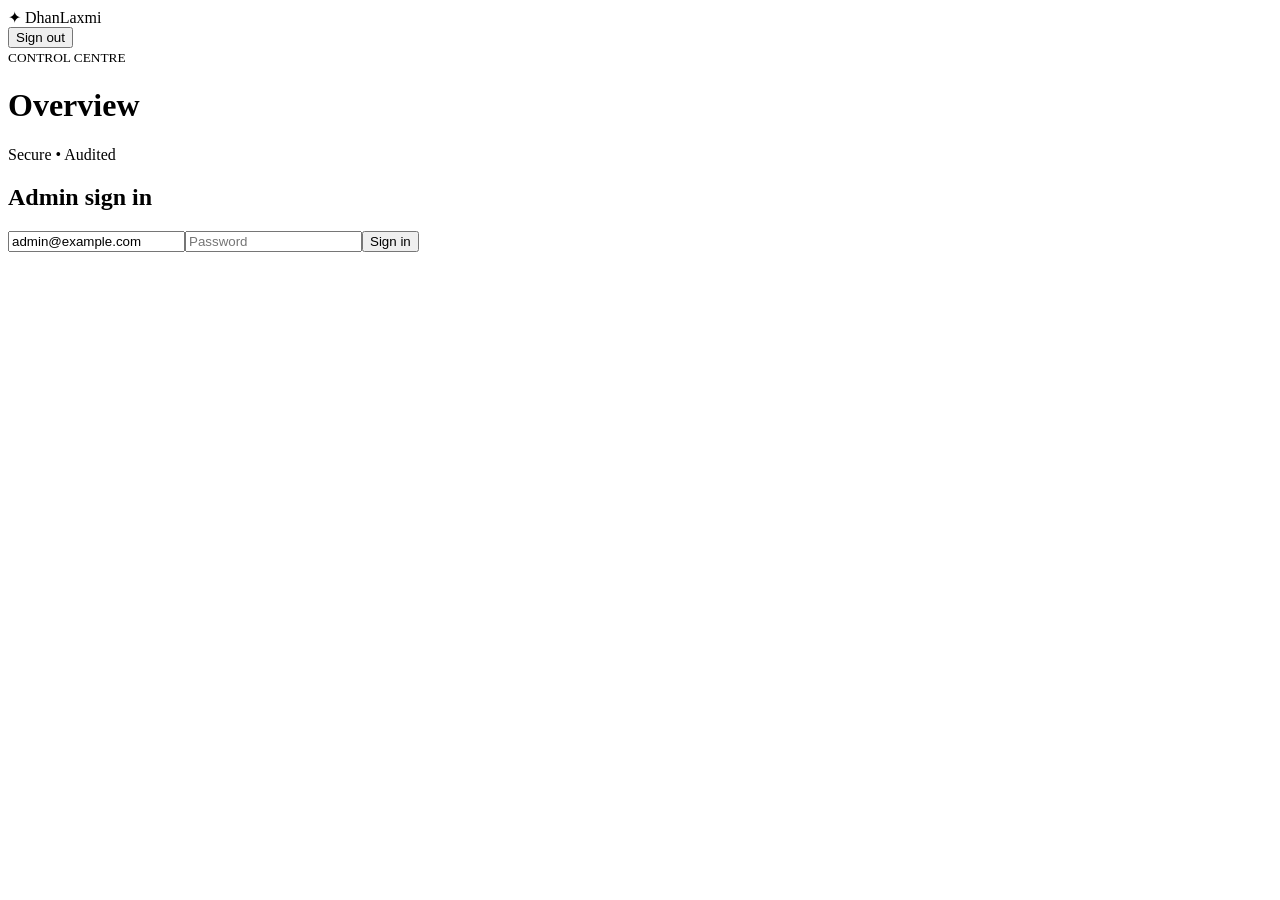
==== backend/app/admin/templates/index.html @ 5aadbb14 "first commit" ====
<!doctype html><html lang="en"><head><meta charset="utf-8"><meta name="viewport" content="width=device-width,initial-scale=1"><title>DhanLaxmi Admin</title><link rel="stylesheet" href="/static/admin.css?v=4"></head>
<body><aside><div class="brand">✦ DhanLaxmi</div><nav id="nav"></nav><button id="logout">Sign out</button></aside><main><header><div><small>CONTROL CENTRE</small><h1 id="pageTitle">Overview</h1></div><span class="pill">Secure • Audited</span></header><section id="login"><form><h2>Admin sign in</h2><input id="email" value="admin@example.com" type="email" placeholder="Email"><input id="password" type="password" placeholder="Password"><button>Sign in</button><p id="error"></p></form></section><section id="app" hidden><div id="content"></div></section></main><script src="/static/admin.js?v=4"></script></body></html>
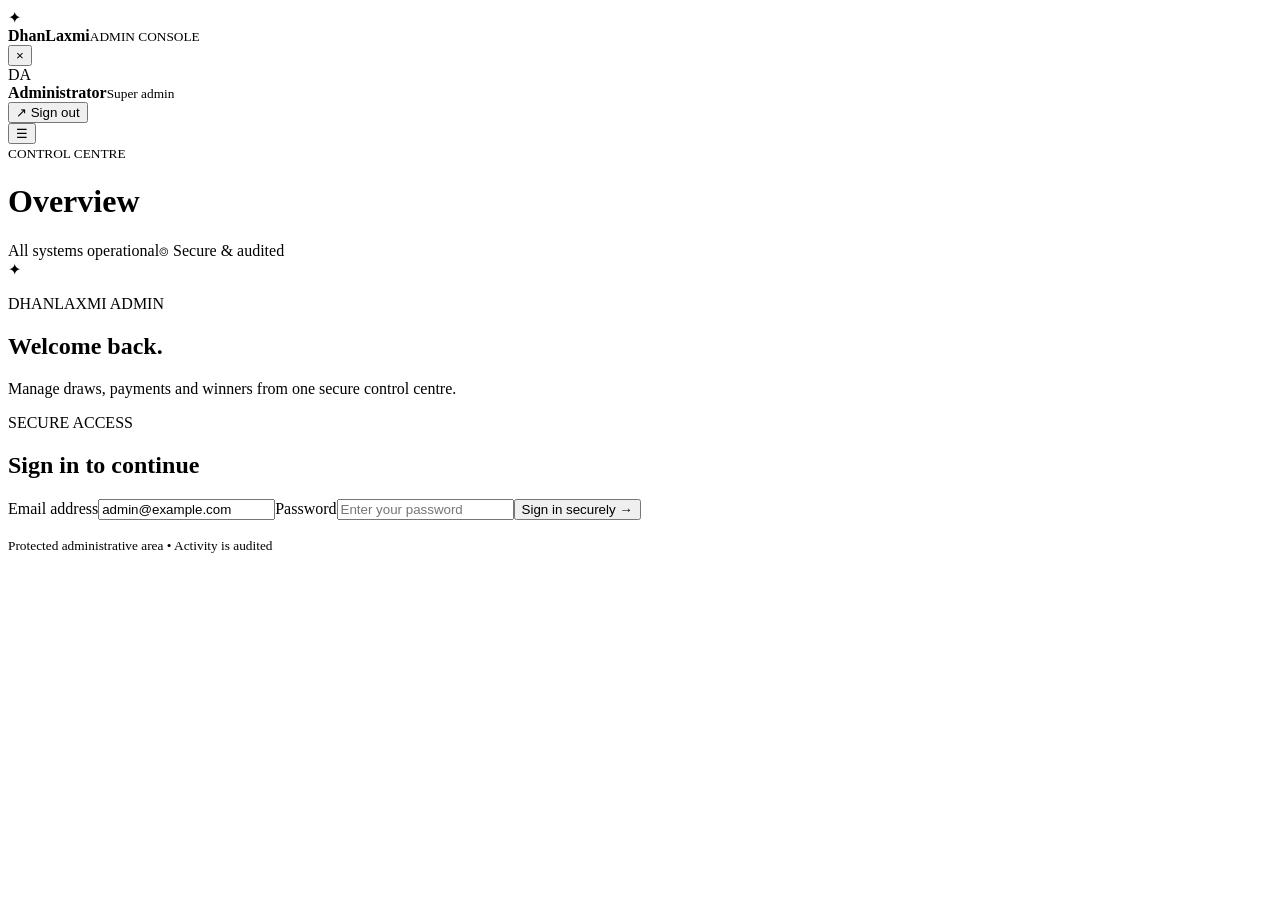
==== commit f944feb5: "Redesign admin and automate UPI payment links" ====
--- a/backend/app/admin/templates/index.html
+++ b/backend/app/admin/templates/index.html
@@ -1,2 +1,6 @@
-<!doctype html><html lang="en"><head><meta charset="utf-8"><meta name="viewport" content="width=device-width,initial-scale=1"><title>DhanLaxmi Admin</title><link rel="stylesheet" href="/static/admin.css?v=4"></head>
-<body><aside><div class="brand">✦ DhanLaxmi</div><nav id="nav"></nav><button id="logout">Sign out</button></aside><main><header><div><small>CONTROL CENTRE</small><h1 id="pageTitle">Overview</h1></div><span class="pill">Secure • Audited</span></header><section id="login"><form><h2>Admin sign in</h2><input id="email" value="admin@example.com" type="email" placeholder="Email"><input id="password" type="password" placeholder="Password"><button>Sign in</button><p id="error"></p></form></section><section id="app" hidden><div id="content"></div></section></main><script src="/static/admin.js?v=4"></script></body></html>
+<!doctype html><html lang="en"><head><meta charset="utf-8"><meta name="viewport" content="width=device-width,initial-scale=1,viewport-fit=cover"><meta name="theme-color" content="#090a12"><title>DhanLaxmi Admin</title><link rel="stylesheet" href="/static/admin.css?v=5"></head>
+<body><div class="ambient ambient-one"></div><div class="ambient ambient-two"></div>
+<aside id="sidebar"><div class="brand"><span class="brand-mark">✦</span><div><strong>DhanLaxmi</strong><small>ADMIN CONSOLE</small></div></div><button class="close-menu" id="closeMenu" aria-label="Close menu">×</button><nav id="nav"></nav><div class="sidebar-foot"><div class="admin-profile"><span>DA</span><div><b>Administrator</b><small>Super admin</small></div></div><button id="logout"><span>↗</span> Sign out</button></div></aside><div class="scrim" id="scrim"></div>
+<main><header><div class="heading-wrap"><button class="menu-button" id="menuButton" aria-label="Open menu">☰</button><div><small class="eyebrow">CONTROL CENTRE</small><h1 id="pageTitle">Overview</h1></div></div><div class="header-actions"><span class="live-dot"><i></i> All systems operational</span><span class="secure-pill">⌾ Secure & audited</span></div></header>
+<section id="login"><div class="login-shell"><div class="login-copy"><span class="brand-mark large">✦</span><p class="eyebrow">DHANLAXMI ADMIN</p><h2>Welcome back.</h2><p>Manage draws, payments and winners from one secure control centre.</p></div><form><div><p class="eyebrow">SECURE ACCESS</p><h2>Sign in to continue</h2></div><label>Email address<input id="email" value="admin@example.com" type="email" placeholder="you@company.com" autocomplete="username"></label><label>Password<input id="password" type="password" placeholder="Enter your password" autocomplete="current-password"></label><button>Sign in securely <span>→</span></button><p id="error"></p><small class="login-note">Protected administrative area • Activity is audited</small></form></div></section>
+<section id="app" hidden><div id="content"></div></section></main><div id="toast" role="status"></div><script src="/static/admin.js?v=5"></script></body></html>
